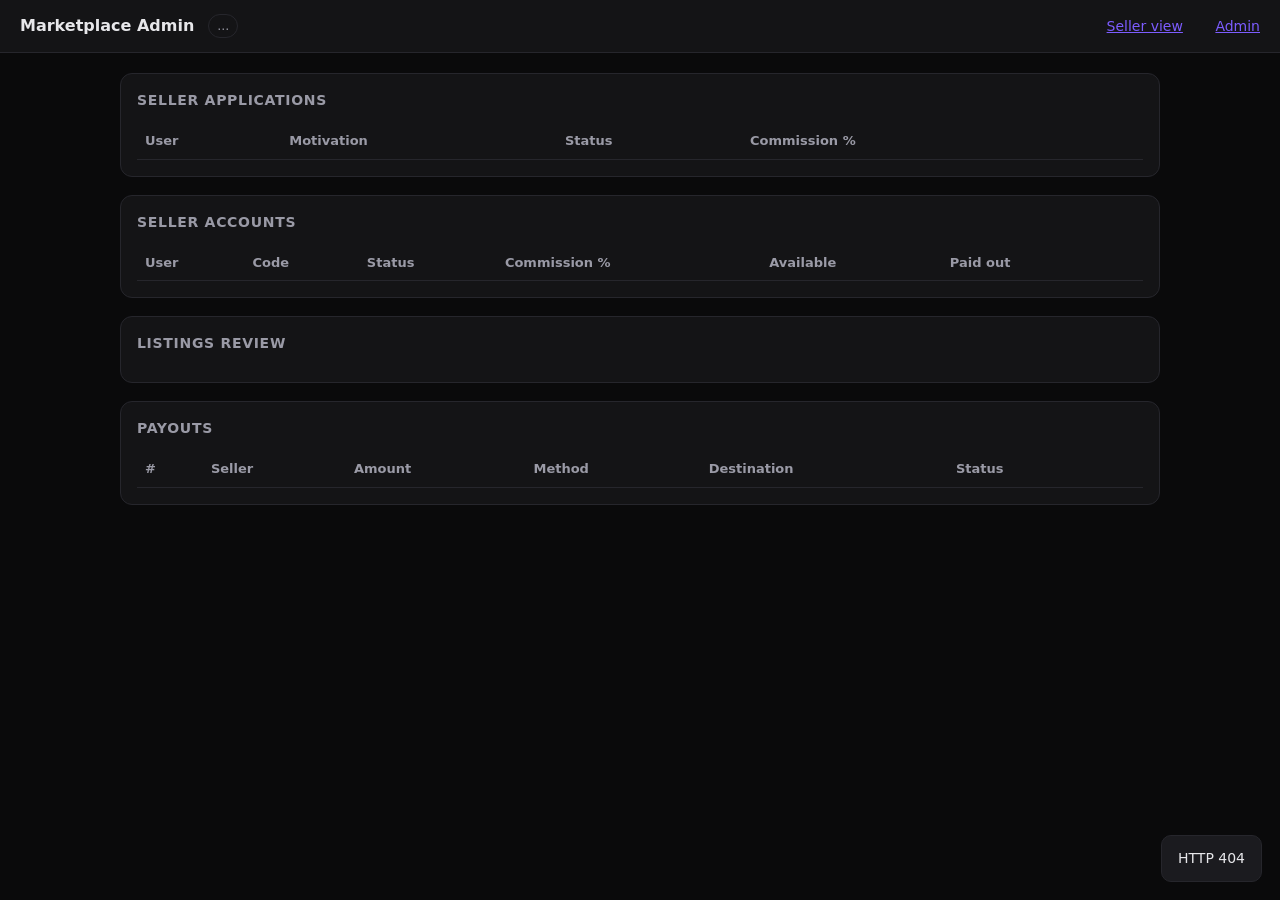
==== frontend/marketplace-admin.html @ 63b5fcd6 "feat(sellers): seller marketplace — scoped listings, review, escrow earnings, payouts Sellers can no" ====
<!doctype html>
<html lang="en">
<head>
<meta charset="utf-8" />
<meta name="viewport" content="width=device-width, initial-scale=1" />
<title>Marketplace Admin · PhantomCardz</title>
<style>
  :root{--bg:#0a0a0b;--panel:#141416;--panel2:#1b1b1f;--line:#26262c;--txt:#e7e7ea;--mut:#9a9aa6;--acc:#7c5cff;--ok:#33d17a;--warn:#ffb020;--bad:#ff5c5c}
  *{box-sizing:border-box}body{margin:0;font:14px/1.5 system-ui,Segoe UI,Roboto,sans-serif;background:var(--bg);color:var(--txt)}
  a{color:var(--acc)}header{display:flex;align-items:center;gap:14px;padding:14px 20px;border-bottom:1px solid var(--line);background:var(--panel);position:sticky;top:0;z-index:5}
  header h1{font-size:16px;margin:0}header .sp{flex:1}.tag{font-size:12px;padding:2px 8px;border:1px solid var(--line);border-radius:999px;color:var(--mut)}
  main{max-width:1080px;margin:0 auto;padding:20px;display:grid;gap:18px}
  .card{background:var(--panel);border:1px solid var(--line);border-radius:12px;padding:16px}
  .card h2{margin:0 0 12px;font-size:14px;text-transform:uppercase;letter-spacing:.05em;color:var(--mut)}
  input,select,textarea{background:#0f0f12;border:1px solid var(--line);color:var(--txt);border-radius:8px;padding:7px 9px;font:inherit}
  button{background:var(--acc);color:#fff;border:0;border-radius:8px;padding:7px 12px;font:inherit;cursor:pointer}
  button.ghost{background:transparent;border:1px solid var(--line);color:var(--txt)}button.ok{background:var(--ok);color:#04120a}button.bad{background:var(--bad)}
  table{width:100%;border-collapse:collapse;font-size:13px}th,td{text-align:left;padding:8px;border-bottom:1px solid var(--line)}
  th{color:var(--mut);font-weight:600}.muted{color:var(--mut)}
  .pill{padding:2px 8px;border-radius:999px;font-size:12px;border:1px solid var(--line)}
  .pill.pending,.pill.requested{color:var(--warn)}.pill.active,.pill.approved,.pill.paid{color:var(--ok)}.pill.rejected,.pill.suspended{color:var(--bad)}
  .toast{position:fixed;bottom:18px;right:18px;background:var(--panel2);border:1px solid var(--line);border-radius:10px;padding:12px 16px;opacity:0;transition:.2s;max-width:340px}
  .toast.show{opacity:1}.hidden{display:none!important}
</style>
</head>
<body>
<header>
  <h1>Marketplace Admin</h1><span class="tag" id="who">…</span><span class="sp"></span>
  <a href="/seller">Seller view</a> &nbsp; <a href="/admin">Admin</a>
</header>
<main>
  <section class="card"><h2>Seller applications</h2><div style="overflow:auto"><table id="apps"><thead><tr><th>User</th><th>Motivation</th><th>Status</th><th>Commission %</th><th></th></tr></thead><tbody></tbody></table></div></section>
  <section class="card"><h2>Seller accounts</h2><div style="overflow:auto"><table id="sellers"><thead><tr><th>User</th><th>Code</th><th>Status</th><th>Commission %</th><th>Available</th><th>Paid out</th><th></th></tr></thead><tbody></tbody></table></div></section>
  <section class="card"><h2>Listings review</h2><div id="listings"></div></section>
  <section class="card"><h2>Payouts</h2><div style="overflow:auto"><table id="payouts"><thead><tr><th>#</th><th>Seller</th><th>Amount</th><th>Method</th><th>Destination</th><th>Status</th><th></th></tr></thead><tbody></tbody></table></div></section>
</main>
<div class="toast" id="toast"></div>
<script>
const $=s=>document.querySelector(s);
const money=c=>"$"+((c||0)/100).toFixed(2);
let tt;function toast(m){const t=$("#toast");t.textContent=m;t.classList.add("show");clearTimeout(tt);tt=setTimeout(()=>t.classList.remove("show"),3200);}
async function api(path,opts={}){opts.credentials="include";if(opts.body&&typeof opts.body!=="string"){opts.headers=Object.assign({"Content-Type":"application/json"},opts.headers||{});opts.body=JSON.stringify(opts.body);}const r=await fetch(path,opts);let d={};try{d=await r.json();}catch(e){}if(!r.ok){const e=new Error(d.message||("HTTP "+r.status));e.status=r.status;throw e;}return d;}
function row(tbody,html){const tr=document.createElement("tr");tr.innerHTML=html;tbody.append(tr);return tr;}
function btn(label,cls,fn){const b=document.createElement("button");b.textContent=label;if(cls)b.className=cls;b.onclick=fn;return b;}
async function boot(){
  let u;try{u=await api("/api/user");}catch(e){if(e.status===401){location.href="/auth";return;}throw e;}
  if(u.rank!=="admin"){document.body.innerHTML='<p style="padding:40px">Admins only. <a href="/">Home</a></p>';return;}
  $("#who").textContent=u.email;
  await refresh();
}
async function refresh(){ await loadSellers(); await loadListings(); await loadPayouts(); }
async function loadSellers(){
  const d=await api("/api/admin/sellers");
  const ab=$("#apps tbody");ab.innerHTML="";
  for(const a of d.applications){
    const tr=row(ab,`<td>${a.email||a.userId}<div class="muted">${a.telegram||""}</div></td><td style="max-width:320px">${(a.motivation||"").replace(/</g,"&lt;")}</td><td><span class="pill ${a.status}">${a.status}</span></td><td></td><td></td>`);
    const c=document.createElement("div");c.className="row";const inp=document.createElement("input");inp.type="number";inp.value="15";inp.style.width="70px";
    const td=tr.lastElementChild;td.style.whiteSpace="nowrap";
    td.append(inp,btn("Approve","ok",async()=>{try{await api(`/api/admin/sellers/${a.userId}/approve`,{method:"POST",body:{commissionBps:Math.round(parseFloat(inp.value||15)*100)}});toast("Approved");refresh();}catch(e){toast(e.message);}}),
      btn("Reject","bad",async()=>{try{await api(`/api/admin/sellers/${a.userId}/reject`,{method:"POST",body:{}});toast("Rejected");refresh();}catch(e){toast(e.message);}}));
  }
  if(!d.applications.length)ab.innerHTML='<tr><td colspan="5" class="muted">No applications.</td></tr>';
  const sb=$("#sellers tbody");sb.innerHTML="";
  for(const s of d.sellers){
    const tr=row(sb,`<td>${s.email||s.userId}</td><td>${s.sellerCode||""}</td><td><span class="pill ${s.status}">${s.status}</span></td><td></td><td>${money(s.balances.availableCents)}</td><td>${money(s.balances.committedCents)}</td><td style="white-space:nowrap"></td>`);
    const td=tr.lastElementChild;const inp=document.createElement("input");inp.type="number";inp.value=((s.commissionBps||0)/100).toFixed(2);inp.style.width="70px";
    td.append(inp,btn("Save","ghost",async()=>{try{await api(`/api/admin/sellers/${s.userId}`,{method:"PATCH",body:{commissionBps:Math.round(parseFloat(inp.value||0)*100)}});toast("Saved");}catch(e){toast(e.message);}}),
      btn("Suspend","bad",async()=>{try{await api(`/api/admin/sellers/${s.userId}/suspend`,{method:"POST",body:{}});toast("Suspended");refresh();}catch(e){toast(e.message);}}));
  }
  if(!d.sellers.length)sb.innerHTML='<tr><td colspan="7" class="muted">No sellers yet.</td></tr>';
}
async function loadListings(){
  const d=await api("/api/admin/listings");const box=$("#listings");box.innerHTML="";
  const pending=d.products.filter(p=>p.status!=="active");
  const mkTable=(items,pendingMode)=>{
    const t=document.createElement("table");t.innerHTML="<thead><tr><th>Product</th><th>Owner</th><th>Status</th><th>Variants</th><th></th></tr></thead>";const b=document.createElement("tbody");
    for(const p of items){const tr=row(b,`<td>${p.name} <span class="muted">#${p.id}</span></td><td class="muted">${p.ownerEmail||("owner "+p.ownerId)}</td><td><span class="pill ${p.status}">${p.status}</span></td><td>${p.variants.map(v=>v.name+" ("+v.stockCount+")").join(", ")||"—"}</td><td style="white-space:nowrap"></td>`);
      const td=tr.lastElementChild;
      if(pendingMode){td.append(btn("Approve","ok",()=>review(p.id,"active")),btn("Reject","bad",()=>review(p.id,"rejected")));}
      else{td.append(btn("Unlist","ghost",()=>review(p.id,"pending")));}
    }
    t.append(b);return t;
  };
  if(pending.length){const h=document.createElement("p");h.className="muted";h.textContent="Awaiting review";box.append(h,mkTable(pending,true));}
  const h2=document.createElement("p");h2.className="muted";h2.textContent="All listings";box.append(h2,mkTable(d.products,false));
  const cb=document.createElement("p");cb.className="muted";cb.innerHTML=`Card bases: ${d.cardBases.length} · stock ${d.cardBases.reduce((a,x)=>a+x.stockCount,0)}`;box.append(cb);
  async function review(id,status){try{await api(`/api/admin/products/${id}/review`,{method:"PATCH",body:{status}});toast("Set "+status);refresh();}catch(e){toast(e.message);}}
}
async function loadPayouts(){
  const rows=await api("/api/admin/payouts");const tb=$("#payouts tbody");tb.innerHTML="";
  for(const p of rows){const tr=row(tb,`<td>#${p.id}</td><td>${p.email||p.sellerId}</td><td>${money(p.amountCents)}</td><td>${p.method||""}</td><td>${p.destination||""}</td><td><span class="pill ${p.status}">${p.status}</span></td><td style="white-space:nowrap"></td>`);
    const td=tr.lastElementChild;
    if(p.status==="requested")td.append(btn("Approve","ghost",()=>act(p.id,"approve")));
    if(p.status==="requested"||p.status==="approved")td.append(btn("Mark paid","ok",()=>act(p.id,"pay")),btn("Reject","bad",()=>act(p.id,"reject")));
  }
  if(!rows.length)tb.innerHTML='<tr><td colspan="7" class="muted">No payouts.</td></tr>';
  async function act(id,a){try{await api(`/api/admin/payouts/${id}/${a}`,{method:"POST",body:{}});toast("Payout "+a);refresh();}catch(e){toast(e.message);}}
}
boot().catch(e=>toast(e.message));
</script>
</body>
</html>
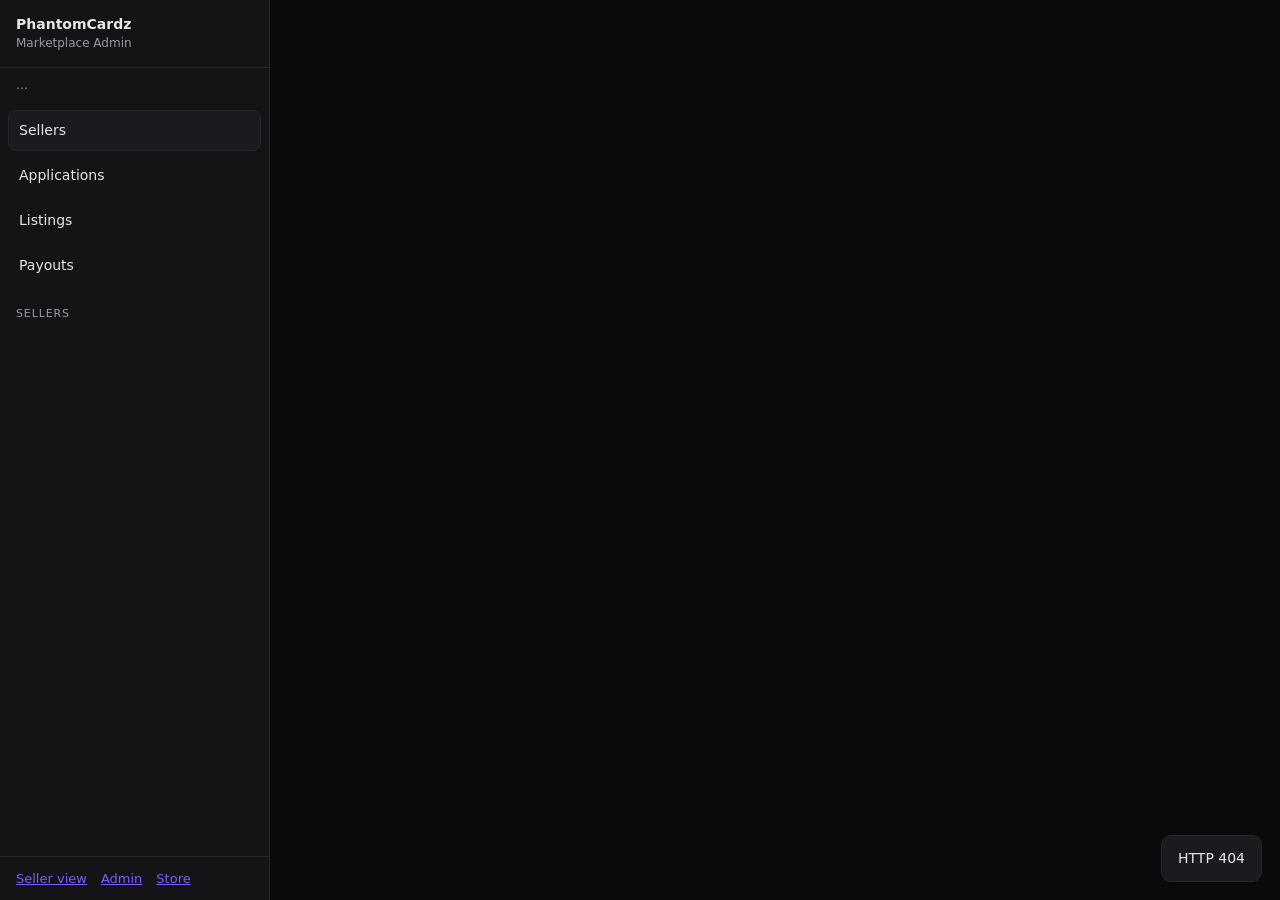
==== commit 764141c3: "Admin: sidebar console + full per-seller drill-down; fix sellers list ORDER BY" ====
--- a/frontend/marketplace-admin.html
+++ b/frontend/marketplace-admin.html
@@ -7,9 +7,27 @@
 <style>
   :root{--bg:#0a0a0b;--panel:#141416;--panel2:#1b1b1f;--line:#26262c;--txt:#e7e7ea;--mut:#9a9aa6;--acc:#7c5cff;--ok:#33d17a;--warn:#ffb020;--bad:#ff5c5c}
   *{box-sizing:border-box}body{margin:0;font:14px/1.5 system-ui,Segoe UI,Roboto,sans-serif;background:var(--bg);color:var(--txt)}
-  a{color:var(--acc)}header{display:flex;align-items:center;gap:14px;padding:14px 20px;border-bottom:1px solid var(--line);background:var(--panel);position:sticky;top:0;z-index:5}
-  header h1{font-size:16px;margin:0}header .sp{flex:1}.tag{font-size:12px;padding:2px 8px;border:1px solid var(--line);border-radius:999px;color:var(--mut)}
-  main{max-width:1080px;margin:0 auto;padding:20px;display:grid;gap:18px}
+  a{color:var(--acc)}
+  .app{display:flex;min-height:100vh}
+  .side{width:270px;flex:0 0 270px;border-right:1px solid var(--line);background:var(--panel);display:flex;flex-direction:column;position:sticky;top:0;height:100vh}
+  .brand{padding:16px;font-weight:700;border-bottom:1px solid var(--line);line-height:1.25}
+  .brand span{font-weight:400;font-size:12px;color:var(--mut)}
+  .who{padding:8px 16px;font-size:12px;white-space:nowrap;overflow:hidden;text-overflow:ellipsis}
+  nav{padding:8px;display:grid;gap:4px}
+  .nav{background:transparent;border:1px solid transparent;color:var(--txt);text-align:left;border-radius:8px;padding:9px 10px;display:flex;justify-content:space-between;align-items:center;gap:8px;cursor:pointer;font:inherit}
+  .nav:hover{background:var(--panel2)}
+  .nav.active{background:var(--panel2);border-color:var(--line)}
+  .badge{color:#1a1200;background:var(--warn);border-radius:999px;font-size:11px;padding:1px 7px;font-weight:700}
+  .sidehead{padding:12px 16px 6px;font-size:11px;letter-spacing:.08em;text-transform:uppercase;color:var(--mut)}
+  .sidelist{flex:1;overflow:auto;padding:0 8px 8px;display:grid;gap:3px;align-content:start}
+  .sellerbtn{display:flex;gap:8px;align-items:center;background:transparent;border:1px solid transparent;color:var(--txt);border-radius:8px;padding:8px 10px;cursor:pointer;text-align:left;font:inherit;width:100%}
+  .sellerbtn:hover{background:var(--panel2)}
+  .sellerbtn.active{background:var(--panel2);border-color:var(--line)}
+  .sellerbtn .se{overflow:hidden;text-overflow:ellipsis;white-space:nowrap}
+  .dot{width:8px;height:8px;border-radius:50%;background:var(--mut);flex:0 0 8px}
+  .dot.approved{background:var(--ok)}.dot.pending{background:var(--warn)}.dot.rejected,.dot.suspended{background:var(--bad)}
+  .links{padding:12px 16px;border-top:1px solid var(--line);display:flex;gap:14px;font-size:13px}
+  .main{flex:1;min-width:0;padding:22px;display:grid;gap:18px;align-content:start}
   .card{background:var(--panel);border:1px solid var(--line);border-radius:12px;padding:16px}
   .card h2{margin:0 0 12px;font-size:14px;text-transform:uppercase;letter-spacing:.05em;color:var(--mut)}
   input,select,textarea{background:#0f0f12;border:1px solid var(--line);color:var(--txt);border-radius:8px;padding:7px 9px;font:inherit}
@@ -19,83 +37,241 @@
   th{color:var(--mut);font-weight:600}.muted{color:var(--mut)}
   .pill{padding:2px 8px;border-radius:999px;font-size:12px;border:1px solid var(--line)}
   .pill.pending,.pill.requested{color:var(--warn)}.pill.active,.pill.approved,.pill.paid{color:var(--ok)}.pill.rejected,.pill.suspended{color:var(--bad)}
-  .toast{position:fixed;bottom:18px;right:18px;background:var(--panel2);border:1px solid var(--line);border-radius:10px;padding:12px 16px;opacity:0;transition:.2s;max-width:340px}
+  .pagehead{display:flex;justify-content:space-between;align-items:flex-start;gap:12px;flex-wrap:wrap}
+  .pagehead h2{margin:0;font-size:20px}
+  .grid{display:grid;grid-template-columns:repeat(auto-fit,minmax(150px,1fr));gap:12px}
+  .stat{background:var(--panel);border:1px solid var(--line);border-radius:12px;padding:14px}
+  .stat .k{font-size:11px;text-transform:uppercase;letter-spacing:.06em;color:var(--mut)}
+  .stat .v{font-size:20px;font-weight:700;margin-top:4px}
+  .sub{font-size:12px;margin:14px 0 6px;color:var(--mut);text-transform:uppercase;letter-spacing:.05em}
+  .actions{display:flex;gap:8px;flex-wrap:wrap;align-items:center}
+  .toast{position:fixed;bottom:18px;right:18px;background:var(--panel2);border:1px solid var(--line);border-radius:10px;padding:12px 16px;opacity:0;transition:.2s;max-width:340px;z-index:10}
   .toast.show{opacity:1}.hidden{display:none!important}
+  @media(max-width:820px){.app{flex-direction:column}.side{position:static;height:auto;width:auto;flex:auto}.sidelist{max-height:220px}.main{padding:14px}}
 </style>
 </head>
 <body>
-<header>
-  <h1>Marketplace Admin</h1><span class="tag" id="who">…</span><span class="sp"></span>
-  <a href="/seller">Seller view</a> &nbsp; <a href="/admin">Admin</a>
-</header>
-<main>
-  <section class="card"><h2>Seller applications</h2><div style="overflow:auto"><table id="apps"><thead><tr><th>User</th><th>Motivation</th><th>Status</th><th>Commission %</th><th></th></tr></thead><tbody></tbody></table></div></section>
-  <section class="card"><h2>Seller accounts</h2><div style="overflow:auto"><table id="sellers"><thead><tr><th>User</th><th>Code</th><th>Status</th><th>Commission %</th><th>Available</th><th>Paid out</th><th></th></tr></thead><tbody></tbody></table></div></section>
-  <section class="card"><h2>Listings review</h2><div id="listings"></div></section>
-  <section class="card"><h2>Payouts</h2><div style="overflow:auto"><table id="payouts"><thead><tr><th>#</th><th>Seller</th><th>Amount</th><th>Method</th><th>Destination</th><th>Status</th><th></th></tr></thead><tbody></tbody></table></div></section>
-</main>
+<div class="app">
+  <aside class="side">
+    <div class="brand">PhantomCardz<br><span>Marketplace Admin</span></div>
+    <div class="who muted" id="who">…</div>
+    <nav id="nav">
+      <button class="nav active" data-view="sellers">Sellers</button>
+      <button class="nav" data-view="applications">Applications <span id="appCount" class="badge hidden"></span></button>
+      <button class="nav" data-view="listings">Listings <span id="pendCount" class="badge hidden"></span></button>
+      <button class="nav" data-view="payouts">Payouts <span id="payCount" class="badge hidden"></span></button>
+    </nav>
+    <div class="sidehead">Sellers</div>
+    <div id="sideSellers" class="sidelist"></div>
+    <div class="links"><a href="/seller">Seller view</a><a href="/admin">Admin</a><a href="/">Store</a></div>
+  </aside>
+  <main class="main" id="view"></main>
+</div>
 <div class="toast" id="toast"></div>
 <script>
 const $=s=>document.querySelector(s);
 const money=c=>"$"+((c||0)/100).toFixed(2);
+const esc=s=>String(s==null?"":s).replace(/[&<>"']/g,c=>({"&":"&amp;","<":"&lt;",">":"&gt;",'"':"&quot;","'":"&#39;"}[c]));
 let tt;function toast(m){const t=$("#toast");t.textContent=m;t.classList.add("show");clearTimeout(tt);tt=setTimeout(()=>t.classList.remove("show"),3200);}
 async function api(path,opts={}){opts.credentials="include";if(opts.body&&typeof opts.body!=="string"){opts.headers=Object.assign({"Content-Type":"application/json"},opts.headers||{});opts.body=JSON.stringify(opts.body);}const r=await fetch(path,opts);let d={};try{d=await r.json();}catch(e){}if(!r.ok){const e=new Error(d.message||("HTTP "+r.status));e.status=r.status;throw e;}return d;}
-function row(tbody,html){const tr=document.createElement("tr");tr.innerHTML=html;tbody.append(tr);return tr;}
 function btn(label,cls,fn){const b=document.createElement("button");b.textContent=label;if(cls)b.className=cls;b.onclick=fn;return b;}
+function pill(s){return `<span class="pill ${esc(s)}">${esc(s)}</span>`;}
+
+const S={sellers:[],applications:[],listings:null,payouts:[],view:"sellers",sellerId:null};
+
+function setBadge(id,n){const e=$(id);e.textContent=n||"";e.classList.toggle("hidden",!n);}
+
 async function boot(){
   let u;try{u=await api("/api/user");}catch(e){if(e.status===401){location.href="/auth";return;}throw e;}
   if(u.rank!=="admin"){document.body.innerHTML='<p style="padding:40px">Admins only. <a href="/">Home</a></p>';return;}
   $("#who").textContent=u.email;
-  await refresh();
-}
-async function refresh(){ await loadSellers(); await loadListings(); await loadPayouts(); }
-async function loadSellers(){
-  const d=await api("/api/admin/sellers");
-  const ab=$("#apps tbody");ab.innerHTML="";
-  for(const a of d.applications){
-    const tr=row(ab,`<td>${a.email||a.userId}<div class="muted">${a.telegram||""}</div></td><td style="max-width:320px">${(a.motivation||"").replace(/</g,"&lt;")}</td><td><span class="pill ${a.status}">${a.status}</span></td><td></td><td></td>`);
-    const c=document.createElement("div");c.className="row";const inp=document.createElement("input");inp.type="number";inp.value="15";inp.style.width="70px";
-    const td=tr.lastElementChild;td.style.whiteSpace="nowrap";
-    td.append(inp,btn("Approve","ok",async()=>{try{await api(`/api/admin/sellers/${a.userId}/approve`,{method:"POST",body:{commissionBps:Math.round(parseFloat(inp.value||15)*100)}});toast("Approved");refresh();}catch(e){toast(e.message);}}),
-      btn("Reject","bad",async()=>{try{await api(`/api/admin/sellers/${a.userId}/reject`,{method:"POST",body:{}});toast("Rejected");refresh();}catch(e){toast(e.message);}}));
-  }
-  if(!d.applications.length)ab.innerHTML='<tr><td colspan="5" class="muted">No applications.</td></tr>';
-  const sb=$("#sellers tbody");sb.innerHTML="";
-  for(const s of d.sellers){
-    const tr=row(sb,`<td>${s.email||s.userId}</td><td>${s.sellerCode||""}</td><td><span class="pill ${s.status}">${s.status}</span></td><td></td><td>${money(s.balances.availableCents)}</td><td>${money(s.balances.committedCents)}</td><td style="white-space:nowrap"></td>`);
-    const td=tr.lastElementChild;const inp=document.createElement("input");inp.type="number";inp.value=((s.commissionBps||0)/100).toFixed(2);inp.style.width="70px";
-    td.append(inp,btn("Save","ghost",async()=>{try{await api(`/api/admin/sellers/${s.userId}`,{method:"PATCH",body:{commissionBps:Math.round(parseFloat(inp.value||0)*100)}});toast("Saved");}catch(e){toast(e.message);}}),
-      btn("Suspend","bad",async()=>{try{await api(`/api/admin/sellers/${s.userId}/suspend`,{method:"POST",body:{}});toast("Suspended");refresh();}catch(e){toast(e.message);}}));
-  }
-  if(!d.sellers.length)sb.innerHTML='<tr><td colspan="7" class="muted">No sellers yet.</td></tr>';
-}
-async function loadListings(){
-  const d=await api("/api/admin/listings");const box=$("#listings");box.innerHTML="";
-  const pending=d.products.filter(p=>p.status!=="active");
-  const mkTable=(items,pendingMode)=>{
-    const t=document.createElement("table");t.innerHTML="<thead><tr><th>Product</th><th>Owner</th><th>Status</th><th>Variants</th><th></th></tr></thead>";const b=document.createElement("tbody");
-    for(const p of items){const tr=row(b,`<td>${p.name} <span class="muted">#${p.id}</span></td><td class="muted">${p.ownerEmail||("owner "+p.ownerId)}</td><td><span class="pill ${p.status}">${p.status}</span></td><td>${p.variants.map(v=>v.name+" ("+v.stockCount+")").join(", ")||"—"}</td><td style="white-space:nowrap"></td>`);
-      const td=tr.lastElementChild;
-      if(pendingMode){td.append(btn("Approve","ok",()=>review(p.id,"active")),btn("Reject","bad",()=>review(p.id,"rejected")));}
-      else{td.append(btn("Unlist","ghost",()=>review(p.id,"pending")));}
-    }
-    t.append(b);return t;
+  $("#nav").addEventListener("click",e=>{const b=e.target.closest(".nav");if(b)show(b.dataset.view);});
+  try{await loadAll();}catch(e){toast(e.message);}
+  show("sellers");
+}
+
+async function loadAll(){
+  const [s,l,p]=await Promise.all([api("/api/admin/sellers"),api("/api/admin/listings"),api("/api/admin/payouts")]);
+  S.sellers=s.sellers||[];S.applications=s.applications||[];S.listings=l;S.payouts=p||[];
+  setBadge("#appCount",S.applications.filter(a=>a.status==="pending").length);
+  setBadge("#pendCount",(l.products||[]).filter(x=>x.status!=="active").length);
+  setBadge("#payCount",S.payouts.filter(x=>x.status==="requested").length);
+  renderSideSellers();
+}
+
+function renderSideSellers(){
+  const box=$("#sideSellers");box.innerHTML="";
+  if(!S.sellers.length){box.innerHTML='<p class="muted" style="padding:2px 10px">No sellers yet.</p>';return;}
+  for(const s of S.sellers){
+    const b=document.createElement("button");
+    b.className="sellerbtn"+(S.view==="detail"&&S.sellerId===s.userId?" active":"");
+    b.innerHTML=`<span class="dot ${esc(s.status)}"></span><span class="se">${esc(s.email||s.userId)}</span>`;
+    b.onclick=()=>showDetail(s.userId);
+    box.append(b);
+  }
+}
+
+function show(view){
+  S.view=view;
+  document.querySelectorAll("#nav .nav").forEach(b=>b.classList.toggle("active",b.dataset.view===view));
+  renderSideSellers();
+  const v=$("#view");
+  if(view==="sellers")renderSellers(v);
+  else if(view==="applications")renderApplications(v);
+  else if(view==="listings")renderListings(v);
+  else if(view==="payouts")renderPayouts(v);
+}
+
+/* ---------------- Sellers overview ---------------- */
+function renderSellers(v){
+  const rows=S.sellers.map(s=>`<tr>
+    <td>${esc(s.email||s.userId)}<div class="muted">${esc(s.username||"")}</div></td>
+    <td>${esc(s.sellerCode||"")}</td>
+    <td>${pill(s.status)}</td>
+    <td data-c="${s.userId}"></td>
+    <td>${money(s.balances.availableCents)}</td>
+    <td>${money(s.balances.committedCents)}</td>
+    <td data-a="${s.userId}" style="white-space:nowrap"></td>
+  </tr>`).join("");
+  v.innerHTML=`<div class="pagehead"><div><h2>Seller accounts</h2><div class="muted">${S.sellers.length} seller(s)</div></div></div>
+  <section class="card"><div style="overflow:auto"><table><thead><tr><th>User</th><th>Code</th><th>Status</th><th>Commission %</th><th>Available</th><th>Committed</th><th></th></tr></thead>
+  <tbody>${rows||'<tr><td colspan="7" class="muted">No sellers yet.</td></tr>'}</tbody></table></div></section>`;
+  for(const s of S.sellers){
+    const cc=v.querySelector(`[data-c="${s.userId}"]`);
+    const inp=document.createElement("input");inp.type="number";inp.step="0.01";inp.value=((s.commissionBps||0)/100).toFixed(2);inp.style.width="80px";
+    cc.append(inp,btn("Save","ghost",async()=>{try{await api(`/api/admin/sellers/${s.userId}`,{method:"PATCH",body:{commissionBps:Math.round(parseFloat(inp.value||0)*100)}});toast("Saved");S.sellers=[];await loadAll();show("sellers");}catch(e){toast(e.message);}}));
+    const ac=v.querySelector(`[data-a="${s.userId}"]`);
+    ac.append(btn("View","ok",()=>showDetail(s.userId)));
+    ac.append(btn("Suspend","bad",async()=>{try{await api(`/api/admin/sellers/${s.userId}/suspend`,{method:"POST",body:{}});toast("Suspended");await loadAll();show("sellers");}catch(e){toast(e.message);}}));
+  }
+}
+
+/* ---------------- Applications ---------------- */
+function renderApplications(v){
+  const rows=S.applications.map(a=>`<tr>
+    <td>${esc(a.email||a.userId)}<div class="muted">${esc(a.telegram||"")}</div></td>
+    <td style="max-width:360px">${esc(a.motivation||"")}</td>
+    <td>${pill(a.status)}</td>
+    <td data-c="${a.userId}"></td>
+    <td data-a="${a.userId}" style="white-space:nowrap"></td>
+  </tr>`).join("");
+  v.innerHTML=`<div class="pagehead"><div><h2>Seller applications</h2><div class="muted">${S.applications.length} total</div></div></div>
+  <section class="card"><div style="overflow:auto"><table><thead><tr><th>User</th><th>Motivation</th><th>Status</th><th>Commission %</th><th></th></tr></thead>
+  <tbody>${rows||'<tr><td colspan="5" class="muted">No applications.</td></tr>'}</tbody></table></div></section>`;
+  for(const a of S.applications){
+    const cc=v.querySelector(`[data-c="${a.userId}"]`);
+    const inp=document.createElement("input");inp.type="number";inp.step="0.01";inp.value="15";inp.style.width="80px";
+    cc.append(inp);
+    const ac=v.querySelector(`[data-a="${a.userId}"]`);
+    ac.append(btn("Approve","ok",async()=>{try{await api(`/api/admin/sellers/${a.userId}/approve`,{method:"POST",body:{commissionBps:Math.round(parseFloat(inp.value||15)*100)}});toast("Approved");await loadAll();show("applications");}catch(e){toast(e.message);}}));
+    ac.append(btn("Reject","bad",async()=>{try{await api(`/api/admin/sellers/${a.userId}/reject`,{method:"POST",body:{}});toast("Rejected");await loadAll();show("applications");}catch(e){toast(e.message);}}));
+  }
+}
+
+/* ---------------- Listings ---------------- */
+function renderListings(v){
+  const d=S.listings||{products:[],cardBases:[]};
+  const pending=(d.products||[]).filter(p=>p.status!=="active");
+  const table=(items,pendingMode)=>{
+    const body=items.map(p=>`<tr>
+      <td>${esc(p.name)} <span class="muted">#${p.id}</span></td>
+      <td class="muted">${esc(p.ownerEmail||("owner "+p.ownerId))}</td>
+      <td>${pill(p.status)}</td>
+      <td>${esc((p.variants||[]).map(x=>x.name+" ("+x.stockCount+")").join(", "))||"—"}</td>
+      <td data-r="${p.id}" style="white-space:nowrap"></td>
+    </tr>`).join("");
+    return `<table><thead><tr><th>Product</th><th>Owner</th><th>Status</th><th>Variants</th><th></th></tr></thead><tbody>${body||'<tr><td colspan="5" class="muted">None.</td></tr>'}</tbody></table>`;
   };
-  if(pending.length){const h=document.createElement("p");h.className="muted";h.textContent="Awaiting review";box.append(h,mkTable(pending,true));}
-  const h2=document.createElement("p");h2.className="muted";h2.textContent="All listings";box.append(h2,mkTable(d.products,false));
-  const cb=document.createElement("p");cb.className="muted";cb.innerHTML=`Card bases: ${d.cardBases.length} · stock ${d.cardBases.reduce((a,x)=>a+x.stockCount,0)}`;box.append(cb);
-  async function review(id,status){try{await api(`/api/admin/products/${id}/review`,{method:"PATCH",body:{status}});toast("Set "+status);refresh();}catch(e){toast(e.message);}}
-}
-async function loadPayouts(){
-  const rows=await api("/api/admin/payouts");const tb=$("#payouts tbody");tb.innerHTML="";
-  for(const p of rows){const tr=row(tb,`<td>#${p.id}</td><td>${p.email||p.sellerId}</td><td>${money(p.amountCents)}</td><td>${p.method||""}</td><td>${p.destination||""}</td><td><span class="pill ${p.status}">${p.status}</span></td><td style="white-space:nowrap"></td>`);
-    const td=tr.lastElementChild;
+  v.innerHTML=`<div class="pagehead"><div><h2>Listings review</h2><div class="muted">${(d.products||[]).length} product(s) · ${(d.cardBases||[]).length} card base(s)</div></div></div>
+    <section class="card"><h2>Awaiting review (${pending.length})</h2><div style="overflow:auto">${table(pending,true)}</div></section>
+    <section class="card"><h2>All listings</h2><div style="overflow:auto">${table(d.products||[],false)}</div></section>`;
+  v.querySelectorAll("[data-r]").forEach(td=>{
+    const id=Number(td.dataset.r);
+    const p=(d.products||[]).find(x=>x.id===id)||{};
+    if(p.status!=="active")td.append(btn("Approve","ok",()=>review(id,"active")),btn("Reject","bad",()=>review(id,"rejected")));
+    else td.append(btn("Unlist","ghost",()=>review(id,"pending")));
+  });
+}
+async function review(id,status){try{await api(`/api/admin/products/${id}/review`,{method:"PATCH",body:{status}});toast("Set "+status);await loadAll();show("listings");}catch(e){toast(e.message);}}
+
+/* ---------------- Payouts ---------------- */
+function renderPayouts(v){
+  const rows=S.payouts.map(p=>`<tr>
+    <td>#${p.id}</td><td>${esc(p.email||p.sellerId)}</td><td>${money(p.amountCents)}</td>
+    <td>${esc(p.method||"")}</td><td>${esc(p.destination||"")}</td><td>${pill(p.status)}</td>
+    <td data-p="${p.id}" style="white-space:nowrap"></td></tr>`).join("");
+  v.innerHTML=`<div class="pagehead"><div><h2>Payouts</h2><div class="muted">${S.payouts.filter(p=>p.status==="requested").length} awaiting action</div></div></div>
+  <section class="card"><div style="overflow:auto"><table><thead><tr><th>#</th><th>Seller</th><th>Amount</th><th>Method</th><th>Destination</th><th>Status</th><th></th></tr></thead>
+  <tbody>${rows||'<tr><td colspan="7" class="muted">No payouts.</td></tr>'}</tbody></table></div></section>`;
+  for(const p of S.payouts){
+    const td=v.querySelector(`[data-p="${p.id}"]`);
     if(p.status==="requested")td.append(btn("Approve","ghost",()=>act(p.id,"approve")));
     if(p.status==="requested"||p.status==="approved")td.append(btn("Mark paid","ok",()=>act(p.id,"pay")),btn("Reject","bad",()=>act(p.id,"reject")));
   }
-  if(!rows.length)tb.innerHTML='<tr><td colspan="7" class="muted">No payouts.</td></tr>';
-  async function act(id,a){try{await api(`/api/admin/payouts/${id}/${a}`,{method:"POST",body:{}});toast("Payout "+a);refresh();}catch(e){toast(e.message);}}
-}
+}
+async function act(id,a){try{await api(`/api/admin/payouts/${id}/${a}`,{method:"POST",body:{}});toast("Payout "+a);await loadAll();show("payouts");}catch(e){toast(e.message);}}
+
+/* ---------------- Single seller: full data ---------------- */
+async function showDetail(uid){
+  S.view="detail";S.sellerId=uid;
+  document.querySelectorAll("#nav .nav").forEach(b=>b.classList.remove("active"));
+  renderSideSellers();
+  const v=$("#view");v.innerHTML='<p class="muted">Loading…</p>';
+  let d;try{d=await api(`/api/admin/sellers/${uid}`);}catch(e){v.innerHTML=`<p style="color:var(--bad)">${esc(e.message)}</p>`;return;}
+  const u=d.user,acct=d.account,b=d.balances;
+  const stat=(k,val)=>`<div class="stat"><div class="k">${k}</div><div class="v">${val}</div></div>`;
+  const prodHtml=(d.products||[]).map(p=>`<div class="card" style="margin-top:10px">
+    <div style="display:flex;justify-content:space-between;gap:10px;flex-wrap:wrap">
+      <div><b>${esc(p.name)}</b> <span class="muted">#${p.id}</span><div class="muted" style="font-size:12px">${esc(p.description||"")}</div></div>
+      <div>${pill(p.status)}</div>
+    </div>
+    <table style="margin-top:8px"><thead><tr><th>Variant</th><th>Price</th><th>Stock</th><th>Sold</th></tr></thead>
+    <tbody>${(p.variants||[]).map(x=>`<tr><td>${esc(x.name)}</td><td>${money(x.priceCents)}</td><td>${x.stockCount}</td><td>${x.soldCount}</td></tr>`).join("")||'<tr><td colspan="4" class="muted">No variants.</td></tr>'}</tbody></table>
+  </div>`).join("")||'<p class="muted">No products.</p>';
+  const baseHtml=(d.cardBases||[]).map(x=>`<tr><td>${esc(x.name)} <span class="muted">#${x.id}</span></td><td>${money(x.priceCents)}</td><td>${x.active?"yes":"no"}</td><td>${x.stockCount}</td><td>${x.soldCount}</td></tr>`).join("");
+  const salesHtml=(d.sales||[]).map(s=>`<tr><td>#${s.orderId}</td><td>${esc(s.itemName||("card #"+s.refId))}</td><td>${esc(s.buyer||"—")}</td><td>${money(s.grossCents)}</td><td>${money(s.feeCents)}</td><td>${money(s.netCents)}</td><td>${pill(s.status)}</td><td class="muted">${esc(s.availableAt||"")}</td></tr>`).join("");
+  const payHtml=(d.payouts||[]).map(p=>`<tr><td>#${p.id}</td><td>${money(p.amountCents)}</td><td>${esc(p.method||"")}</td><td>${esc(p.destination||"")}</td><td>${pill(p.status)}</td><td class="muted">${esc(p.createdAt||"")}</td></tr>`).join("");
+
+  v.innerHTML=`
+  <div class="pagehead">
+    <div>
+      <h2>${esc(u.email||("user #"+u.id))}</h2>
+      <div class="muted">${esc(u.username||"")} · rank <b>${esc(u.rank)}</b> · ${acct?pill(acct.status):'<span class="muted">no seller account</span>'} ${acct&&acct.sellerCode?"· code "+esc(acct.sellerCode):""} · joined ${esc(u.createdAt||"")}</div>
+    </div>
+    <div class="actions" id="detailActions"></div>
+  </div>
+
+  <div class="grid">
+    ${stat("Pending (escrow)",money(b.pendingCents))}
+    ${stat("Available",money(b.availableCents))}
+    ${stat("Committed",money(b.committedCents))}
+    ${stat("Withdrawable",money(b.withdrawableCents))}
+    ${stat("Gross earned",money(b.grossCents))}
+    ${stat("Platform fees",money(b.feeCents))}
+    ${stat("Reversed",money(b.reversedCents))}
+    ${stat("Wallet balance",money(u.balanceCents))}
+  </div>
+
+  <section class="card">
+    <h2>Account</h2>
+    <div class="actions">
+      <span class="muted">Commission %</span><input type="number" step="0.01" id="dComm" style="width:90px" value="${((d.commissionBps||0)/100).toFixed(2)}">
+      <span class="muted">Payout hold: ${d.holdHours}h</span>
+      <span class="muted">Telegram: ${esc(u.telegram||"—")}</span>
+    </div>
+  </section>
+
+  <section class="card"><h2>Products (${(d.products||[]).length})</h2>${prodHtml}</section>
+  <section class="card"><h2>Card bases (${(d.cardBases||[]).length})</h2><div style="overflow:auto"><table><thead><tr><th>Base</th><th>Price</th><th>Active</th><th>Stock</th><th>Sold</th></tr></thead><tbody>${baseHtml||'<tr><td colspan="5" class="muted">No card bases.</td></tr>'}</tbody></table></div></section>
+  <section class="card"><h2>Sales (${(d.sales||[]).length})</h2><div style="overflow:auto"><table><thead><tr><th>Order</th><th>Item</th><th>Buyer</th><th>Gross</th><th>Fee</th><th>Net</th><th>Status</th><th>Available</th></tr></thead><tbody>${salesHtml||'<tr><td colspan="8" class="muted">No sales.</td></tr>'}</tbody></table></div></section>
+  <section class="card"><h2>Payouts (${(d.payouts||[]).length})</h2><div style="overflow:auto"><table><thead><tr><th>#</th><th>Amount</th><th>Method</th><th>Destination</th><th>Status</th><th>Created</th></tr></thead><tbody>${payHtml||'<tr><td colspan="6" class="muted">No payouts.</td></tr>'}</tbody></table></div></section>`;
+
+  const A=v.querySelector("#detailActions");
+  A.append(btn("Save commission","ghost",async()=>{try{await api(`/api/admin/sellers/${uid}`,{method:"PATCH",body:{commissionBps:Math.round(parseFloat(v.querySelector("#dComm").value||0)*100)}});toast("Saved");showDetail(uid);await loadAll();}catch(e){toast(e.message);}}));
+  if(!acct||acct.status!=="approved")A.append(btn("Approve","ok",async()=>{try{await api(`/api/admin/sellers/${uid}/approve`,{method:"POST",body:{commissionBps:Math.round(parseFloat(v.querySelector("#dComm").value||15)*100)}});toast("Approved");showDetail(uid);await loadAll();}catch(e){toast(e.message);}}));
+  if(acct&&acct.status==="approved")A.append(btn("Suspend","bad",async()=>{try{await api(`/api/admin/sellers/${uid}/suspend`,{method:"POST",body:{}});toast("Suspended");showDetail(uid);await loadAll();}catch(e){toast(e.message);}}));
+}
+
 boot().catch(e=>toast(e.message));
 </script>
 </body>
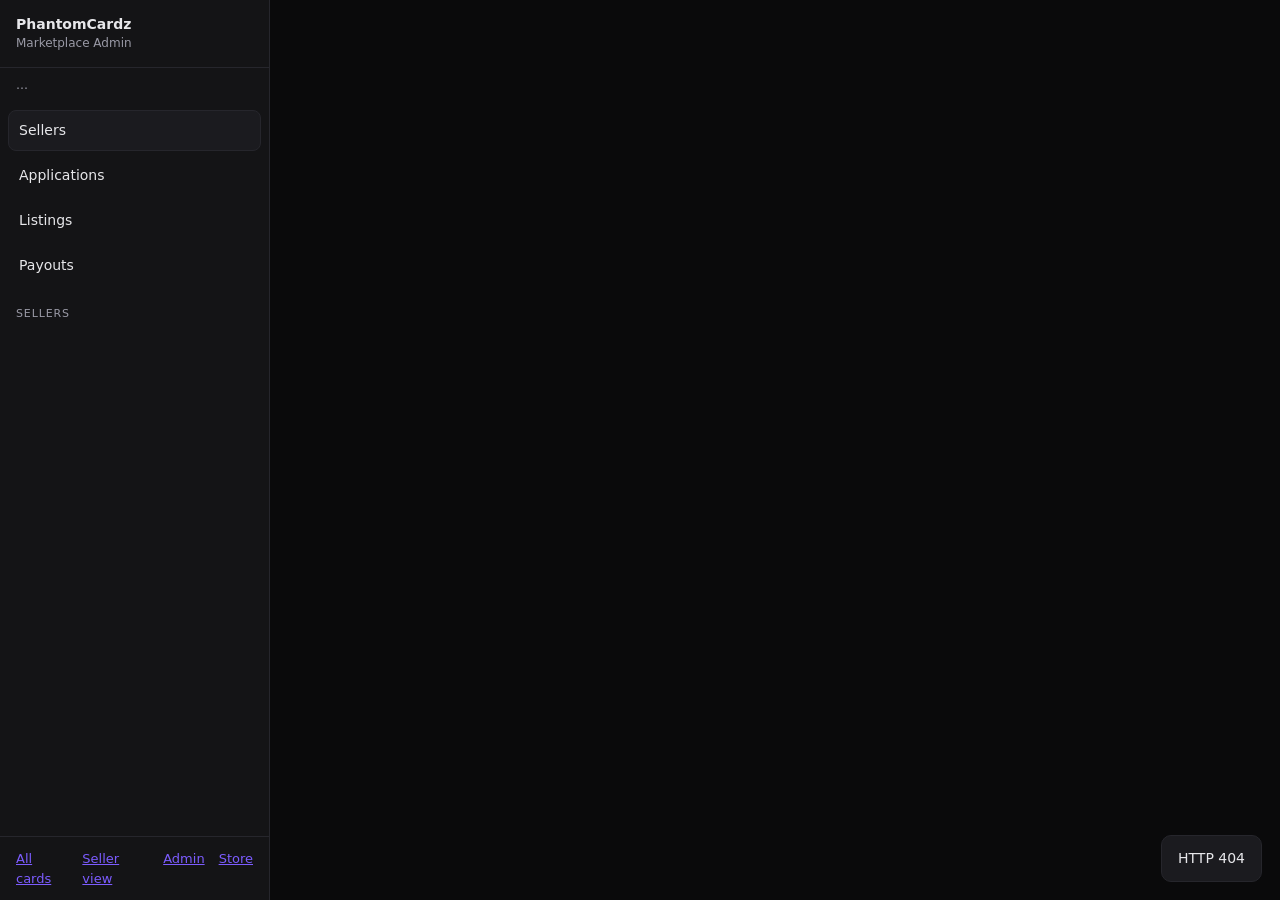
==== commit 94119a1e: "Admin: unmasked All Cards browser (/admin/cards); fix seller application form never rendering" ====
--- a/frontend/marketplace-admin.html
+++ b/frontend/marketplace-admin.html
@@ -63,7 +63,7 @@
     </nav>
     <div class="sidehead">Sellers</div>
     <div id="sideSellers" class="sidelist"></div>
-    <div class="links"><a href="/seller">Seller view</a><a href="/admin">Admin</a><a href="/">Store</a></div>
+    <div class="links"><a href="/admin/cards">All cards</a><a href="/seller">Seller view</a><a href="/admin">Admin</a><a href="/">Store</a></div>
   </aside>
   <main class="main" id="view"></main>
 </div>
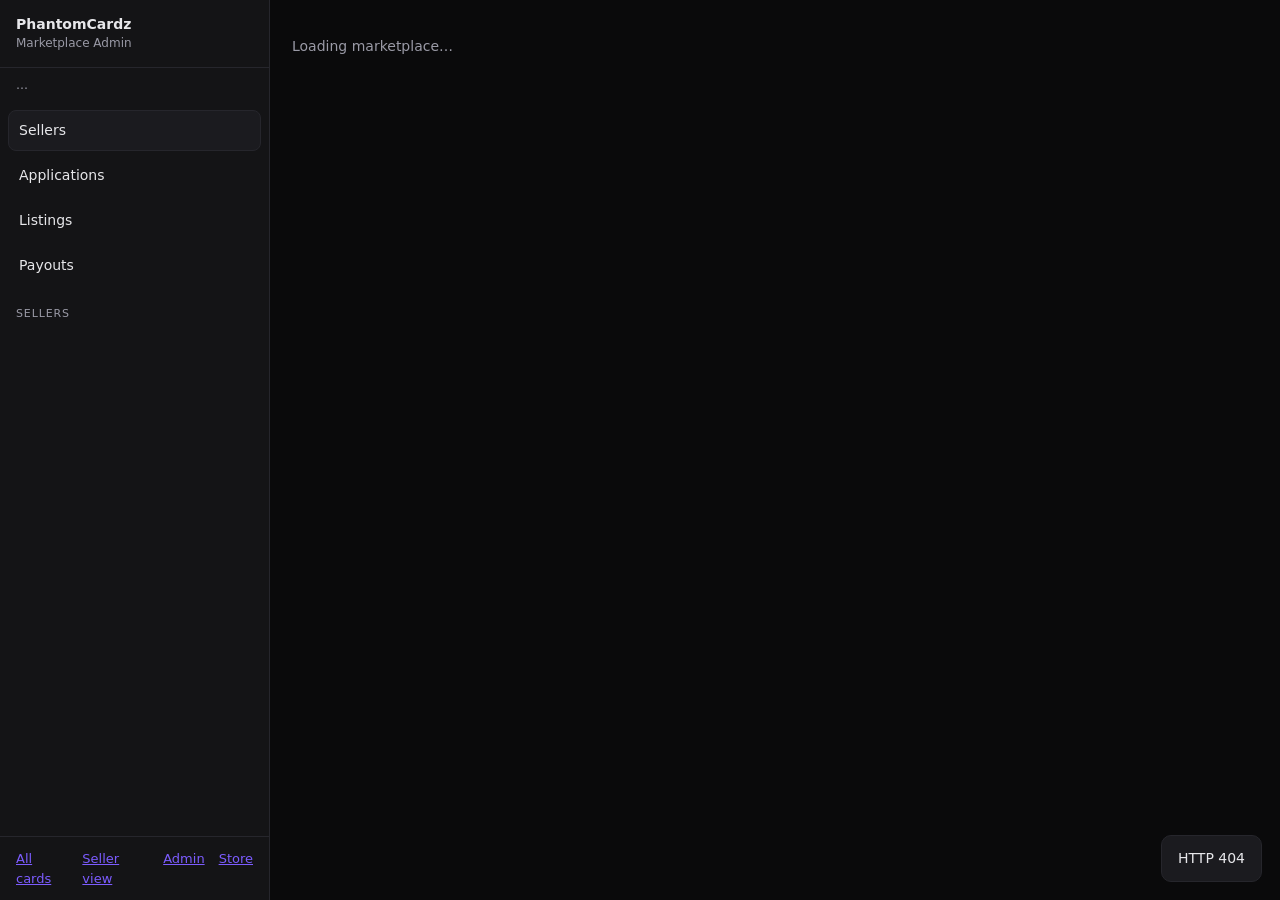
==== commit 9cb1d6e5: "Fix broken Google Fonts request and speed up seller/admin loads" ====
--- a/frontend/marketplace-admin.html
+++ b/frontend/marketplace-admin.html
@@ -65,7 +65,7 @@
     <div id="sideSellers" class="sidelist"></div>
     <div class="links"><a href="/admin/cards">All cards</a><a href="/seller">Seller view</a><a href="/admin">Admin</a><a href="/">Store</a></div>
   </aside>
-  <main class="main" id="view"></main>
+  <main class="main" id="view"><p class="muted">Loading marketplace…</p></main>
 </div>
 <div class="toast" id="toast"></div>
 <script>
@@ -86,8 +86,20 @@
   if(u.rank!=="admin"){document.body.innerHTML='<p style="padding:40px">Admins only. <a href="/">Home</a></p>';return;}
   $("#who").textContent=u.email;
   $("#nav").addEventListener("click",e=>{const b=e.target.closest(".nav");if(b)show(b.dataset.view);});
-  try{await loadAll();}catch(e){toast(e.message);}
-  show("sellers");
+  try{
+    const s=await api("/api/admin/sellers");
+    S.sellers=s.sellers||[];S.applications=s.applications||[];
+    setBadge("#appCount",S.applications.filter(a=>a.status==="pending").length);
+    show(S.view==="applications"?"applications":"sellers");
+    Promise.all([api("/api/admin/listings"),api("/api/admin/payouts")]).then(([l,p])=>{
+      S.listings=l;S.payouts=p||[];
+      setBadge("#pendCount",(l.products||[]).filter(x=>x.status!=="active").length);
+      setBadge("#payCount",S.payouts.filter(x=>x.status==="requested").length);
+      renderSideSellers();
+      if(S.view==="listings")show("listings");
+      if(S.view==="payouts")show("payouts");
+    }).catch(e=>toast(e.message));
+  }catch(e){toast(e.message);show("sellers");}
 }
 
 async function loadAll(){
